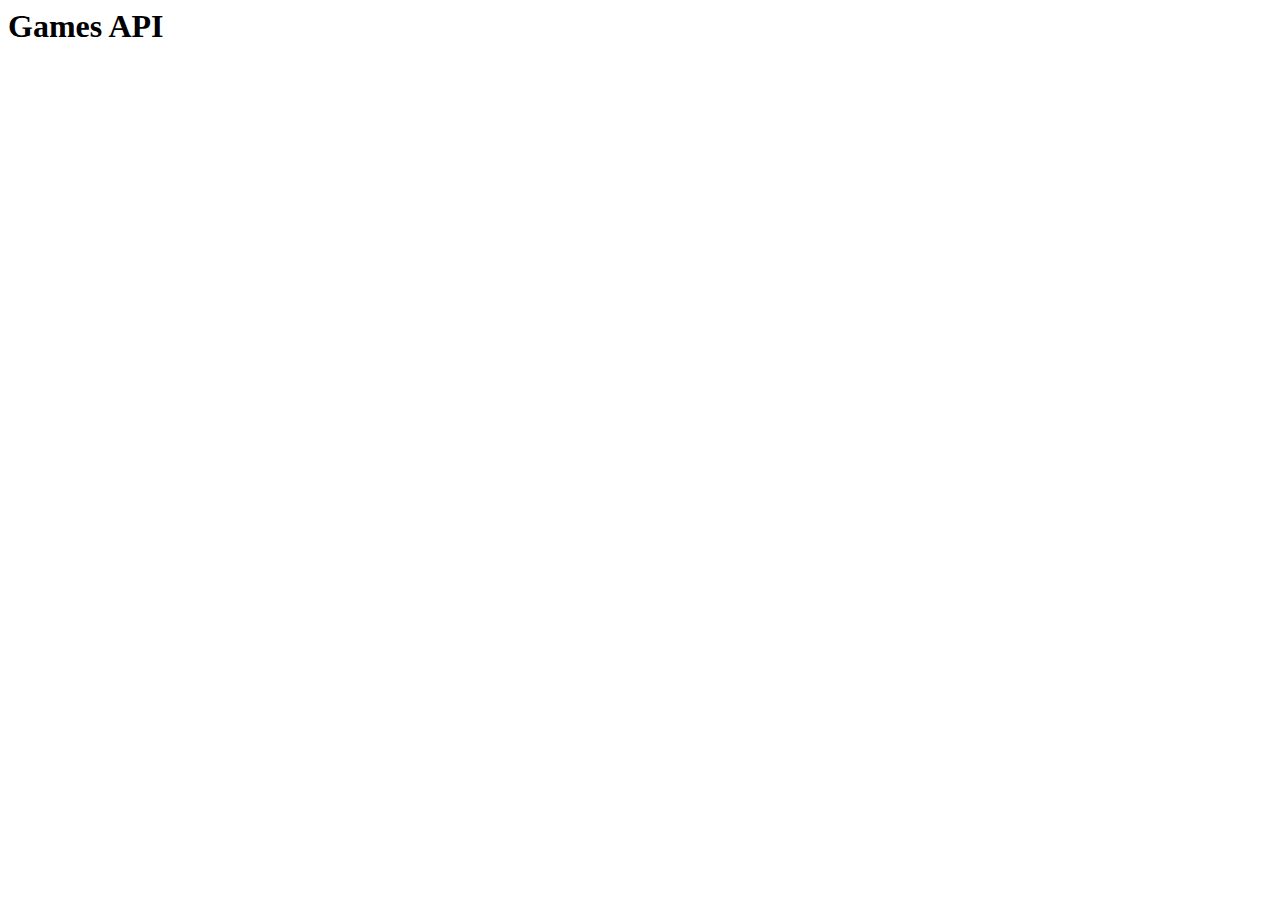
==== index.html @ 2142d78f "asd" ====
<html lang="en">
  <head>
    <meta charset="UTF-8" />
    <meta http-equiv="X-UA-Compatible" content="IE=edge" />
    <meta name="viewport" content="width=device-width, initial-scale=1.0" />
    <title>Document</title>
  </head>
  <body>
    <div class="container">
      <h1>Games API</h1>
    </div>
    <div class="results"></div>
    <script src="/js/api.js"></script>
  </body>
</html>
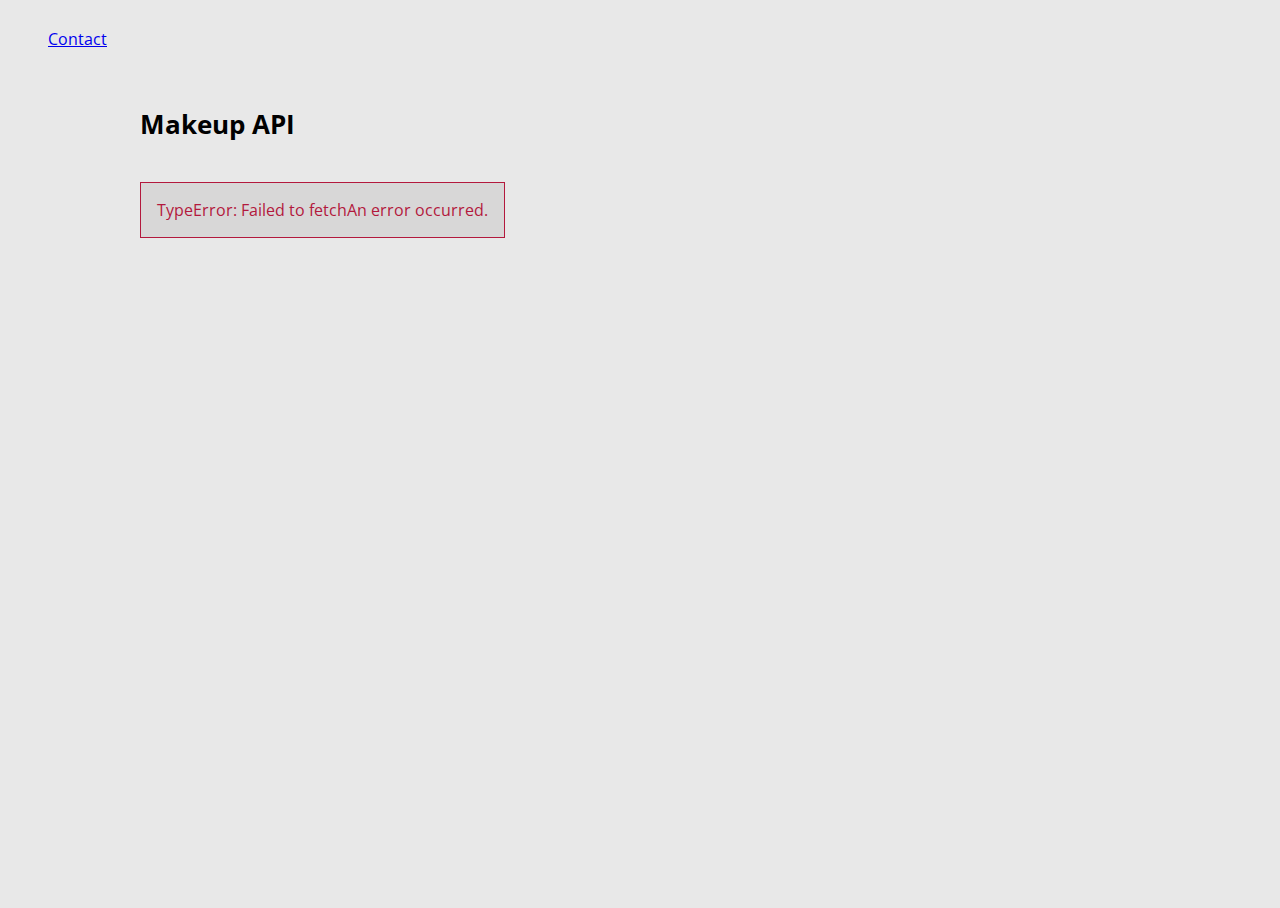
==== commit 02e9b8da: "Update" ====
--- a/index.html
+++ b/index.html
@@ -1,15 +1,25 @@
+<!DOCTYPE html>
 <html lang="en">
   <head>
     <meta charset="UTF-8" />
-    <meta http-equiv="X-UA-Compatible" content="IE=edge" />
     <meta name="viewport" content="width=device-width, initial-scale=1.0" />
-    <title>Document</title>
+    <title>GET requests - skipping certain results</title>
+    <link href="css/style.css" rel="stylesheet" />
+    <link rel="icon" href="data:;base64,=" />
   </head>
   <body>
+    <div>
+      <a href="contact.html">Contact</a>
+    </div>
     <div class="container">
-      <h1>Games API</h1>
+      <h1>Makeup API</h1>
+
+      <div class="results">
+        <!-- <div class="loader"></div> -->
+      </div>
     </div>
-    <div class="results"></div>
-    <script src="/js/api.js"></script>
+
+    <script src="js/components/message.js"></script>
+    <script src="js/script.js"></script>
   </body>
 </html>
--- a/css/style.css
+++ b/css/style.css
@@ -0,0 +1,6 @@
+@import "/css/imports/card.css";
+@import "/css/imports/contact.css";
+@import "/css/imports/details.css";
+@import "/css/imports/layout.css";
+@import "/css/imports/ui.css";
+@import "/css/imports/variables.css";
